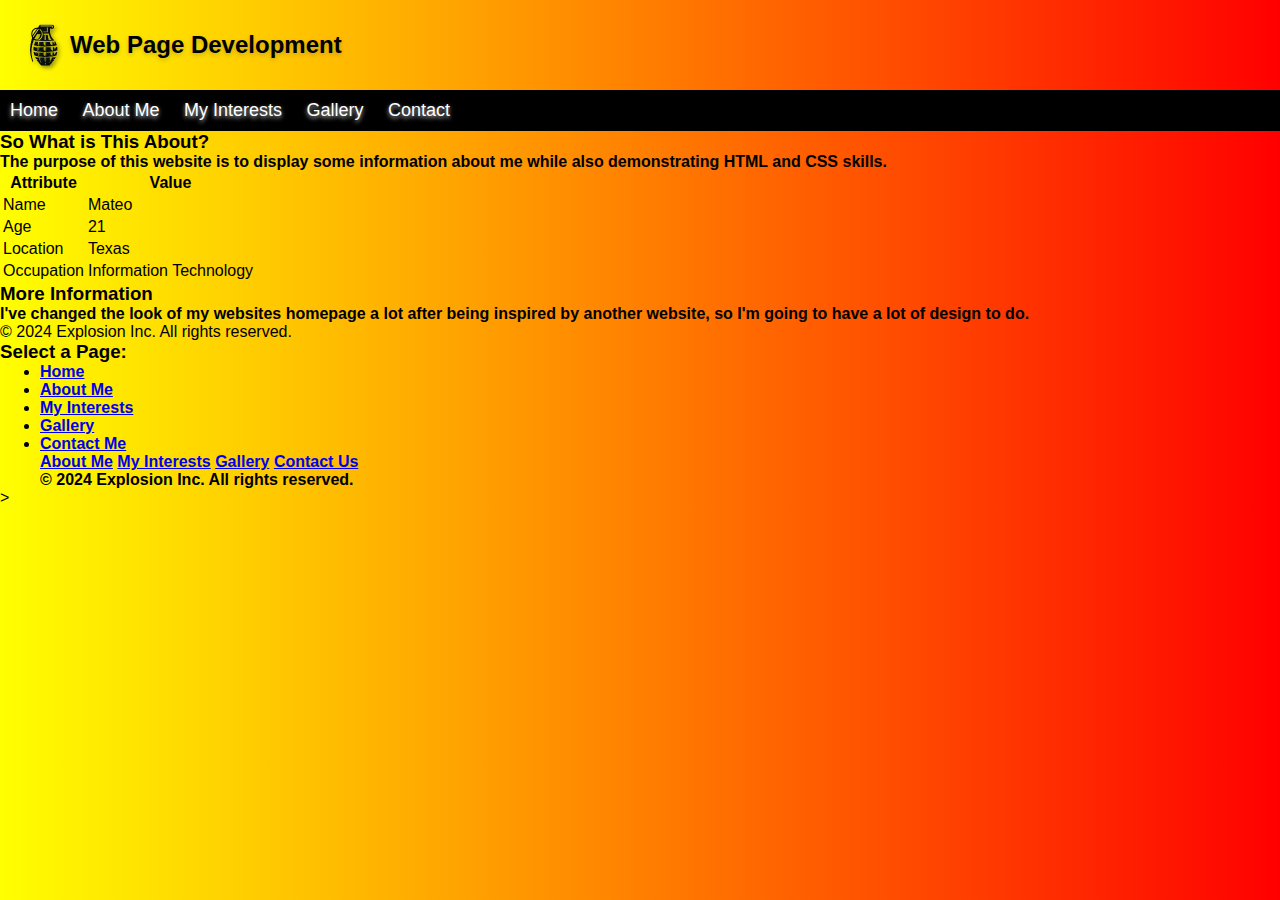
==== index.html @ 68c18f3c "Update index.html" ====
<!-- Mateo Noring
     4/12/2024
     index.html
     "This page will act as the homepage for my Online portfolio, 
     it will have infromation that is expected on a landing page and
     will have all the neccessary bells and whistles."-->
<!DOCTYPE html>
<html>
    <head>
        <meta charset="UTF-8">
        <meta name="viewport" content="width=device-width, initial-scale=1.0">
        <title>EXPLOSIVE NEWS</title>
        <link type="text/css" rel="stylesheet" href="styles.css"/> 
    </head>

    <body class="homeBody">
         <header class="header">
             <img class="logo" src="logo.png" alt="Logo">
             <img class="logoShadow" src="logo.png" alt="Logo">
             <h1 class="title">Web Page Development</h1>
         </header>
     
         <!-- Navigation Bar -->
         <nav class="nav">
             <a href="index.html">Home</a>
             <a href="aboutMe.html">About Me</a>
             <a href="myInterests.html">My Interests</a>
             <a href="Gallery.html">Gallery</a>
             <a href="contactMe.html">Contact</a>
         </nav>
     
         <!-- Information -->
         <div class="page-size">
            <div class="main supporting">
                <div class="explanation">
                    <h3>So What is This About?</h3>
                    <p>The purpose of this website is to display some information about me while also demonstrating HTML and CSS skills.</p>
                </div>

            <div class="aboutMeTable">
                <table>
                    <tr>
                        <th>Attribute</th>
                        <th>Value</th>
                    </tr>
                    <tr>
                        <td>Name</td>
                        <td>Mateo</td>
                    </tr>
                    <tr>
                        <td>Age</td>
                        <td>21</td>
                    </tr>
                    <tr>
                        <td>Location</td>
                        <td>Texas</td>
                    </tr>
                    <tr>
                        <td>Occupation</td>
                        <td>Information Technology</td>
                    </tr>
                </table>
            </div><!--End of table--> 
            
            <div class="explanationTwo">
                <h3>More Information</h3>
                <p>I've changed the look of my websites homepage a lot after being inspired by another website, so I'm going to have a lot of design to do.</p>
            </div>

            <footer>
                <div>&copy; 2024 Explosion Inc. All rights reserved.</div>
            </footer> 
        </div>

        <aside class="sidebar" role="complementary">
            <div class="wrapper">
                <div class="pageSelection">
                    <h3 class="pageSelect">Select a Page:</h3>
                    <nav role="navigation">
                        <ul>
                            <li>
                                <a href="index.html" class="navigation">Home</a>
                            </li>					
                        </ul>

                        <ul>
                            <li>
                                <a href="aboutMe.html" class="navigation">About Me</a>
                            </li>					
                        </ul>

                        <ul>
                            <li>
                                <a href="myInterests.html" class="navigation">My Interests</a>
                            </li>					
                        </ul>

                        <ul>
                            <li>
                                <a href="Gallery.html" class="navigation">Gallery</a>
                            </li>					
                        </ul>

                        <ul>
                            <li>
                                <a href="contactMe.html" class="navigation">Contact Me</a>
                            </li>					
                        </ul>
                    </nav>
                </div> <!--End of selection-->

                <div class="homeFooter">
                    <ul>
                        <a href="about.html">About Me</a>
                        <a href="myInterests.html">My Interests</a>
                        <a href="Gallery.html">Gallery</a>
                        <a href="contactMe.html">Contact Us</a>
                <div>&copy; 2024 Explosion Inc. All rights reserved.</div>
                    </ul>
                </div>
        
            </div> <!--End of Wrapper-->>
        </aside> <!--End of aside-->
    
            
    
        </div>
    </div>

    <div class="Zoot" role="presentation"></div>
    <div class="smallerZoot" role="presentation"></div>
    <div class="paperBackground" role="presentation"></div>
     
        
     
     </body>
</html>
---- styles.css ----
@charset "utf-8";

/* This is the CSS for my page. I know you can have this information 
directly in the html using <styles> but I think that clutters stuff up
too much, so I made a CSS file.*/

* {
  margin: 0;
  padding: 20;
}

html, body {
  height: 100%;
  width: 100%
}

body {
  font-family: Arial, sans-serif;
  margin:0;
  padding:0; 
  background: linear-gradient(to right, yellow, red);
  display: flex;
  flex-direction: column;
  min-height: 100vh;
}

/* Style for the header */
.header {
    text-shadow: 0px 2px 4px rgba(34,62,66,.25);
    background: linear-gradient(to right, yellow, red); 
            color: #000000;
            padding: 20px;
            display: flex;
            align-items: center;
}
/*###############################################*/

.logo {
    width: 50px; /* Adjust the width as needed */
    height: auto; /* To maintain aspect ratio */
}

.logoShadow {
    width: 50px; /* Adjust the width as needed */
    height: auto;
    opacity: 0.5;
    filter: blur(2px);
    position: absolute;
    top: 22px; /* Adjust the distance of the shadow from the main image */
    left: 22px; /* Adjust the distance of the shadow from the main image */
    margin-right: 20px; /* Adjust the distance of the title */
}

.title {
    font-size: 24px;
    margin: 0;
}

.nav {
    text-shadow: 0px 2px 4px rgba(255, 255, 255, 0.786); /* Adds a glow to the text */
    transition: transform 0.5s ease; /* Adjust how long the glow dissappears */
    background-color: #000000;
    padding: 10px 0;
    text-align: left;
}
.nav a {
    color: #ffffff;
    text-decoration: none;
    margin: 0 10px;
    font-size: 18px;
}
.nav a:hover {
    text-decoration: none;
    text-shadow: 0px 4px 4px black; /* Eases out the glow */
    transition: text-shadow 1s ease;
}

/* Style for the footer */
.footer {
    text-shadow: 0px 2px 4px rgba(34,62,66,.25);
    background: linear-gradient(to right, yellow, red); /* Background color */
    font-family: Arial, sans-serif;
    font-weight: bold;
    color: #0e0d0d;
    padding: 20px;
    text-align: center;
    margin-top: auto; /* Autos the footer to the bottom */
}
.footer a {
    color: #0c0c0c;
    font-family: Arial, sans-serif;
    text-decoration: none;
    margin: 0 10px;
}
.footer a:hover {
    text-decoration: none;
    text-shadow: 0px 4px 4px rgba(35,63,67,.6);
    transition: text-shadow 1s ease;
}
/*###############################################*/

/* Buttons */
.button-container {
    text-align: center;
    margin-top: auto;
}
.button {
    padding: 10px 20px;
    background: linear-gradient(to bottom, red, yellow); /* Change button color */
    border-radius: 2px;
    box-shadow: 0px 2px 4px rgba(34,62,66,.25);
    color: #000;
    border: none;
    border-radius: 5px;
    cursor: pointer;
    font-family: Arial, sans-serif;
    font-weight: bold;
    font-size: 16px;
    letter-spacing: 1px;
    text-decoration: none;
    text-shadow: 0px 2px 4px rgba(34,62,66,.25);
    transition: box-shadow 1s ease;
    margin: 0 10px;
}
.button:hover {
    box-shadow: 0px 4px 4px rgba(35,63,67,.6);
    transition: box-shadow 1s ease;
}
/*###############################################*/

/* Styles for the any articles will go here*/
.article {
    padding: 20px;
    max-width: 800px;
    margin: auto;
    line-height: 1.6;
}
.article h2 {
    margin-top: 0;
}

/*#######################################################*/
/*##################### About Me Page ###################*/
/*#######################################################*/
.containerAboutMe {
    max-width: 800px;
    margin: 50px auto;
    padding: 20px;
    background-color: rgba(0, 0, 0, 0.5); /* Semi-transparent black background */
    border-radius: 10px;
    box-shadow: 0 0 20px rgba(255, 255, 255, 0.2); /* White shadow for fiery effect */
    color: #fff;
}

p {
    text-align: justify;
    font-weight: bold;
}

/*#######################################################*/
/*################## My Interests Page ##################*/
/*#######################################################*/
ul {
    font-weight: bold;
}

/*#######################################################*/
/*################ Gallery Images Format ################*/
/*#######################################################*/
.galleryGrid {
    max-width: 1200px;
    margin: 20px auto;
    padding: 20px;
    text-align: center;
}
.gallery {
    margin-top: 10px;
    display: grid;
    grid-template-columns: repeat(auto-fit, minmax(200px, 1fr));
    grid-gap: 20px;
}
.gallery img {
    width: 100%;
    border-radius: 5px; /* Rounded border */
}
.caption {
    font-weight: bold;
    margin-top: 10px; /* Distance from image and caption */
}

/*#######################################################*/
/*################### Contact Form Page #################*/
/*#######################################################*/
body.contactMePage { /* specific body for this page */
    font-family: Arial, sans-serif;
    background: #000;
    font-weight: bold;
            margin: 0;
            padding: 0;
            background-color: #000;
            color: #fff;
}

.contactMessageBox {
    max-width: 600px; /* Max width of the box */
    width: 600px;
    margin: 10px auto; 
    padding: 30px; /* Change this value to add more border around the text inputs */
    background: linear-gradient(to bottom, red, yellow);
    border-radius: 10px; /* Change this value to make the box more rounded */
    box-shadow: 0 0 20px rgba(255, 255, 255, 0.2); /* White shadow */
}

h1 {
    text-align: center;
}

label {
    display: block; 
    margin-bottom: 10px; /* Change this value to make the labels above the input boxes larger */
}

form label {
    color: #000; /* Set the color of input labels to black */
}

input[type="text"],
textarea {
    width: 100%;
    padding: 10px; /* Sets the length of the text box */
    margin-bottom: 20px; /* sets the distance between each box */
    border: none;
    border-radius: 5px;
    background-color: rgba(255, 255, 255, 0.1); /* White with transparency */
    color: #000;
}

input[type="submit"] {
    padding: 10px 20px; /* Sets the size of the box */
    border: none;
    border-radius: 5px;
    background-color: #ff3c00;
    color: #000; /* Color of the text */
    font-weight: bold;
    cursor: pointer;
    transition: background-color 0.3s;
}

input[type="submit"]:hover {
    background-color: #ffa527; /* Lighter shade of orange on hover */
}
/*###############################################*/
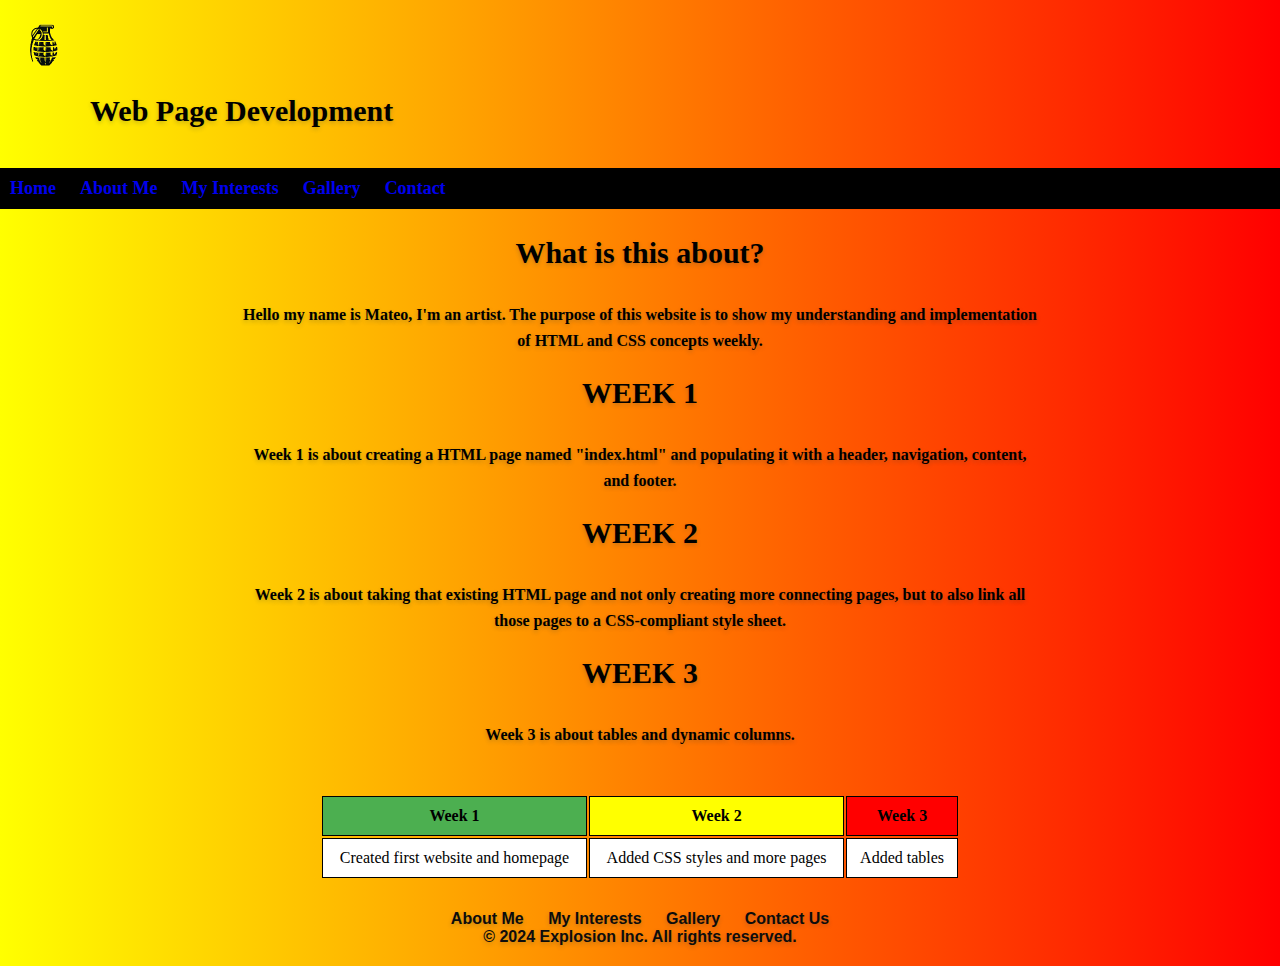
==== commit a2c24ee9: "Add files via upload" ====
--- a/index.html
+++ b/index.html
@@ -1,137 +1,69 @@
-<!-- Mateo Noring
-     4/12/2024
-     index.html
-     "This page will act as the homepage for my Online portfolio, 
-     it will have infromation that is expected on a landing page and
-     will have all the neccessary bells and whistles."-->
 <!DOCTYPE html>
 <html>
-    <head>
+  <head>
         <meta charset="UTF-8">
         <meta name="viewport" content="width=device-width, initial-scale=1.0">
         <title>EXPLOSIVE NEWS</title>
         <link type="text/css" rel="stylesheet" href="styles.css"/> 
-    </head>
+  </head>
 
-    <body class="homeBody">
-         <header class="header">
-             <img class="logo" src="logo.png" alt="Logo">
-             <img class="logoShadow" src="logo.png" alt="Logo">
-             <h1 class="title">Web Page Development</h1>
-         </header>
-     
-         <!-- Navigation Bar -->
-         <nav class="nav">
-             <a href="index.html">Home</a>
-             <a href="aboutMe.html">About Me</a>
-             <a href="myInterests.html">My Interests</a>
-             <a href="Gallery.html">Gallery</a>
-             <a href="contactMe.html">Contact</a>
-         </nav>
-     
-         <!-- Information -->
-         <div class="page-size">
-            <div class="main supporting">
-                <div class="explanation">
-                    <h3>So What is This About?</h3>
-                    <p>The purpose of this website is to display some information about me while also demonstrating HTML and CSS skills.</p>
-                </div>
+  <body>
+    <!-- Header Section -->
+    <header>
+        <img class="logo" src="logo.png" alt="Logo">
+        <h1>Web Page Development</h1>
+    </header>
 
-            <div class="aboutMeTable">
-                <table>
-                    <tr>
-                        <th>Attribute</th>
-                        <th>Value</th>
-                    </tr>
-                    <tr>
-                        <td>Name</td>
-                        <td>Mateo</td>
-                    </tr>
-                    <tr>
-                        <td>Age</td>
-                        <td>21</td>
-                    </tr>
-                    <tr>
-                        <td>Location</td>
-                        <td>Texas</td>
-                    </tr>
-                    <tr>
-                        <td>Occupation</td>
-                        <td>Information Technology</td>
-                    </tr>
-                </table>
-            </div><!--End of table--> 
-            
-            <div class="explanationTwo">
-                <h3>More Information</h3>
-                <p>I've changed the look of my websites homepage a lot after being inspired by another website, so I'm going to have a lot of design to do.</p>
-            </div>
+    <!-- Navigation Bar -->
+    <nav>
+        <ul>
+            <li><a href="index.html">Home</a></li>
+            <li><a href="aboutMe.html">About Me</a></li>
+            <li><a href="myInterests.html">My Interests</a></li>
+            <li><a href="Gallery.html">Gallery</a></li>
+            <li><a href="contactMe.html">Contact</a></li>
+        </ul>
+    </nav>
 
-            <footer>
-                <div>&copy; 2024 Explosion Inc. All rights reserved.</div>
-            </footer> 
-        </div>
+    <!-- Information -->
+    <article class="article">
+        <h2>What is this about?</h2>
+        <p>Hello my name is Mateo, I'm an artist. The purpose of this website is to show my understanding and implementation of HTML and CSS concepts weekly.</p>
+        <h2>WEEK 1</h2>
+        <p>Week 1 is about creating a HTML page named "index.html" and populating it with a header, navigation, content, and footer.</p>
+        <h2>WEEK 2</h2>
+        <p>Week 2 is about taking that existing HTML page and not only creating more connecting pages, but to also link all those pages to a CSS-compliant style sheet.</p>
+        <h2>WEEK 3</h2>
+        <p>Week 3 is about tables and dynamic columns.</p>
+    </article>
 
-        <aside class="sidebar" role="complementary">
-            <div class="wrapper">
-                <div class="pageSelection">
-                    <h3 class="pageSelect">Select a Page:</h3>
-                    <nav role="navigation">
-                        <ul>
-                            <li>
-                                <a href="index.html" class="navigation">Home</a>
-                            </li>					
-                        </ul>
+    <table>
+        <thead>
+          <tr>
+            <th>Week 1</th>
+            <th>Week 2</th>
+            <th>Week 3</th>
+          </tr>
+        </thead>
+        <tbody>
+          <tr>
+            <td>Created first website and homepage</td>
+            <td>Added CSS styles and more pages</td>
+            <td>Added tables</td>
+          </tr>
+        </tbody>
+      </table>
 
-                        <ul>
-                            <li>
-                                <a href="aboutMe.html" class="navigation">About Me</a>
-                            </li>					
-                        </ul>
+    <!-- Footer Seciton -->
+    <footer class="footer">
+    <div>
+        <a href="about.html">About Me</a>
+        <a href="myInterests.html">My Interests</a>
+        <a href="Gallery.html">Gallery</a>
+        <a href="contactMe.html">Contact Us</a>
+    </div>  
+    <div>&copy; 2024 Explosion Inc. All rights reserved.</div>
+    </footer>
 
-                        <ul>
-                            <li>
-                                <a href="myInterests.html" class="navigation">My Interests</a>
-                            </li>					
-                        </ul>
-
-                        <ul>
-                            <li>
-                                <a href="Gallery.html" class="navigation">Gallery</a>
-                            </li>					
-                        </ul>
-
-                        <ul>
-                            <li>
-                                <a href="contactMe.html" class="navigation">Contact Me</a>
-                            </li>					
-                        </ul>
-                    </nav>
-                </div> <!--End of selection-->
-
-                <div class="homeFooter">
-                    <ul>
-                        <a href="about.html">About Me</a>
-                        <a href="myInterests.html">My Interests</a>
-                        <a href="Gallery.html">Gallery</a>
-                        <a href="contactMe.html">Contact Us</a>
-                <div>&copy; 2024 Explosion Inc. All rights reserved.</div>
-                    </ul>
-                </div>
-        
-            </div> <!--End of Wrapper-->>
-        </aside> <!--End of aside-->
-    
-            
-    
-        </div>
-    </div>
-
-    <div class="Zoot" role="presentation"></div>
-    <div class="smallerZoot" role="presentation"></div>
-    <div class="paperBackground" role="presentation"></div>
-     
-        
-     
-     </body>
-</html>
+</body>
+</html>--- a/styles.css
+++ b/styles.css
@@ -4,75 +4,102 @@
 directly in the html using <styles> but I think that clutters stuff up
 too much, so I made a CSS file.*/
 
-* {
-  margin: 0;
-  padding: 20;
-}
-
-html, body {
-  height: 100%;
-  width: 100%
-}
-
 body {
-  font-family: Arial, sans-serif;
-  margin:0;
-  padding:0; 
-  background: linear-gradient(to right, yellow, red);
-  display: flex;
-  flex-direction: column;
-  min-height: 100vh;
-}
-
-/* Style for the header */
-.header {
+    font-family: Georgia, 'Times New Roman', Times, serif;
+    margin:0;
+    padding:0;
+    background: linear-gradient(to right, yellow, red);   
+  }
+
+h1 {
+    color:#000;
+    font-family: Georgia, 'Times New Roman', Times, serif;
+    text-align: center;
+    font-size: 30px;
+    }
+
+header {
+    color: #000;
     text-shadow: 0px 2px 4px rgba(34,62,66,.25);
     background: linear-gradient(to right, yellow, red); 
-            color: #000000;
-            padding: 20px;
-            display: flex;
-            align-items: center;
-}
-/*###############################################*/
+    padding: 20px;
+    align-items: center;
+  }
+
+header h1{
+    font-size: 30px;
+    text-align: justify;
+    margin-left: 70px;
+}
 
 .logo {
     width: 50px; /* Adjust the width as needed */
-    height: auto; /* To maintain aspect ratio */
-}
-
-.logoShadow {
-    width: 50px; /* Adjust the width as needed */
-    height: auto;
-    opacity: 0.5;
-    filter: blur(2px);
-    position: absolute;
-    top: 22px; /* Adjust the distance of the shadow from the main image */
-    left: 22px; /* Adjust the distance of the shadow from the main image */
-    margin-right: 20px; /* Adjust the distance of the title */
-}
-
-.title {
-    font-size: 24px;
-    margin: 0;
-}
-
-.nav {
-    text-shadow: 0px 2px 4px rgba(255, 255, 255, 0.786); /* Adds a glow to the text */
-    transition: transform 0.5s ease; /* Adjust how long the glow dissappears */
+    height: 50px; /* To maintain aspect ratio */
+    padding: 0px;
+}
+
+.article {
+    padding: 20px;
+    max-width: 800px;
+    margin: auto;
+    line-height: 1.6;
+    text-shadow: 0px 2px 4px rgba(34,62,66,.25);
+    }
+
+.article h2 {
+    font-size: 30px;
+    font-family: Georgia, 'Times New Roman', Times, serif;
+    margin-top: 0;
+    color: #000;
+    text-align: center;
+    text-shadow: 0px 2px 4px rgba(34,62,66,.25);
+}
+
+.article p {
+    text-align: center;
+    text-shadow: 0px 2px 4px rgba(34,62,66,.25);
+    color: #000;
+}
+
+nav {
     background-color: #000000;
     padding: 10px 0;
+    width:100%;
     text-align: left;
 }
-.nav a {
-    color: #ffffff;
-    text-decoration: none;
-    margin: 0 10px;
+
+nav a {
     font-size: 18px;
-}
-.nav a:hover {
+    font-family: Georgia, 'Times New Roman', Times, serif;
+    
+    text-decoration: none; /*Gets rid of the underline*/
+    margin: 0 10px;  
+}
+
+nav a.current {
+    color: red;
+}
+
+nav ul {
+    padding: 0;
+    margin: 0;
+}
+
+nav ul li {
+    display: inline;
+}
+
+nav a:hover {
     text-decoration: none;
     text-shadow: 0px 4px 4px black; /* Eases out the glow */
     transition: text-shadow 1s ease;
+}
+
+.webpageTitle{
+    color:#000;
+    font-family: Georgia, 'Times New Roman', Times, serif;
+    text-align: left;
+    font-size: 300px;
 }
 
 /* Style for the footer */
@@ -97,65 +124,47 @@
     text-shadow: 0px 4px 4px rgba(35,63,67,.6);
     transition: text-shadow 1s ease;
 }
-/*###############################################*/
-
-/* Buttons */
-.button-container {
-    text-align: center;
-    margin-top: auto;
-}
-.button {
-    padding: 10px 20px;
-    background: linear-gradient(to bottom, red, yellow); /* Change button color */
-    border-radius: 2px;
-    box-shadow: 0px 2px 4px rgba(34,62,66,.25);
-    color: #000;
-    border: none;
-    border-radius: 5px;
-    cursor: pointer;
-    font-family: Arial, sans-serif;
-    font-weight: bold;
-    font-size: 16px;
-    letter-spacing: 1px;
-    text-decoration: none;
-    text-shadow: 0px 2px 4px rgba(34,62,66,.25);
-    transition: box-shadow 1s ease;
-    margin: 0 10px;
-}
-.button:hover {
-    box-shadow: 0px 4px 4px rgba(35,63,67,.6);
-    transition: box-shadow 1s ease;
-}
-/*###############################################*/
-
-/* Styles for the any articles will go here*/
-.article {
-    padding: 20px;
-    max-width: 800px;
-    margin: auto;
-    line-height: 1.6;
-}
-.article h2 {
-    margin-top: 0;
-}
 
 /*#######################################################*/
 /*##################### About Me Page ###################*/
 /*#######################################################*/
-.containerAboutMe {
-    max-width: 800px;
-    margin: 50px auto;
-    padding: 20px;
-    background-color: rgba(0, 0, 0, 0.5); /* Semi-transparent black background */
-    border-radius: 10px;
-    box-shadow: 0 0 20px rgba(255, 255, 255, 0.2); /* White shadow for fiery effect */
-    color: #fff;
-}
 
 p {
-    text-align: justify;
-    font-weight: bold;
-}
+    text-align: center;
+    font-weight: bold;
+}
+
+table {
+    width: 50%;
+    margin: 10px auto;
+    margin-bottom: 10px;
+}
+
+
+th, td {
+    border: 1px solid #000;
+    text-align: center;
+    padding: 10px;
+    background-color: #fff;
+    color: #000;
+}
+
+th:first-child {
+    background-color: #4CAF50;
+    color: #000;
+  }
+
+  th:nth-child(2) {
+    background-color: yellow;
+    color: #000;
+  }
+
+  th:nth-child(3) {
+    background-color: red;
+    color: #000;
+  }
+
+
 
 /*#######################################################*/
 /*################## My Interests Page ##################*/
@@ -186,14 +195,14 @@
 .caption {
     font-weight: bold;
     margin-top: 10px; /* Distance from image and caption */
-}
+} 
 
 /*#######################################################*/
 /*################### Contact Form Page #################*/
 /*#######################################################*/
 body.contactMePage { /* specific body for this page */
-    font-family: Arial, sans-serif;
-    background: #000;
+    font-family:  Georgia, 'Times New Roman', Times, serif;
+    background: linear-gradient(to right red, yellow);
     font-weight: bold;
             margin: 0;
             padding: 0;
@@ -201,55 +210,10 @@
             color: #fff;
 }
 
-.contactMessageBox {
-    max-width: 600px; /* Max width of the box */
-    width: 600px;
-    margin: 10px auto; 
-    padding: 30px; /* Change this value to add more border around the text inputs */
-    background: linear-gradient(to bottom, red, yellow);
-    border-radius: 10px; /* Change this value to make the box more rounded */
-    box-shadow: 0 0 20px rgba(255, 255, 255, 0.2); /* White shadow */
-}
-
-h1 {
-    text-align: center;
-}
-
-label {
-    display: block; 
-    margin-bottom: 10px; /* Change this value to make the labels above the input boxes larger */
-}
-
-form label {
-    color: #000; /* Set the color of input labels to black */
-}
-
-input[type="text"],
-textarea {
-    width: 100%;
-    padding: 10px; /* Sets the length of the text box */
-    margin-bottom: 20px; /* sets the distance between each box */
-    border: none;
-    border-radius: 5px;
-    background-color: rgba(255, 255, 255, 0.1); /* White with transparency */
-    color: #000;
-}
-
-input[type="submit"] {
-    padding: 10px 20px; /* Sets the size of the box */
-    border: none;
-    border-radius: 5px;
-    background-color: #ff3c00;
-    color: #000; /* Color of the text */
-    font-weight: bold;
-    cursor: pointer;
-    transition: background-color 0.3s;
-}
-
-input[type="submit"]:hover {
-    background-color: #ffa527; /* Lighter shade of orange on hover */
-}
-/*###############################################*/
-
-
-
+/*###############################################*/    
+
+                
+
+
+
+
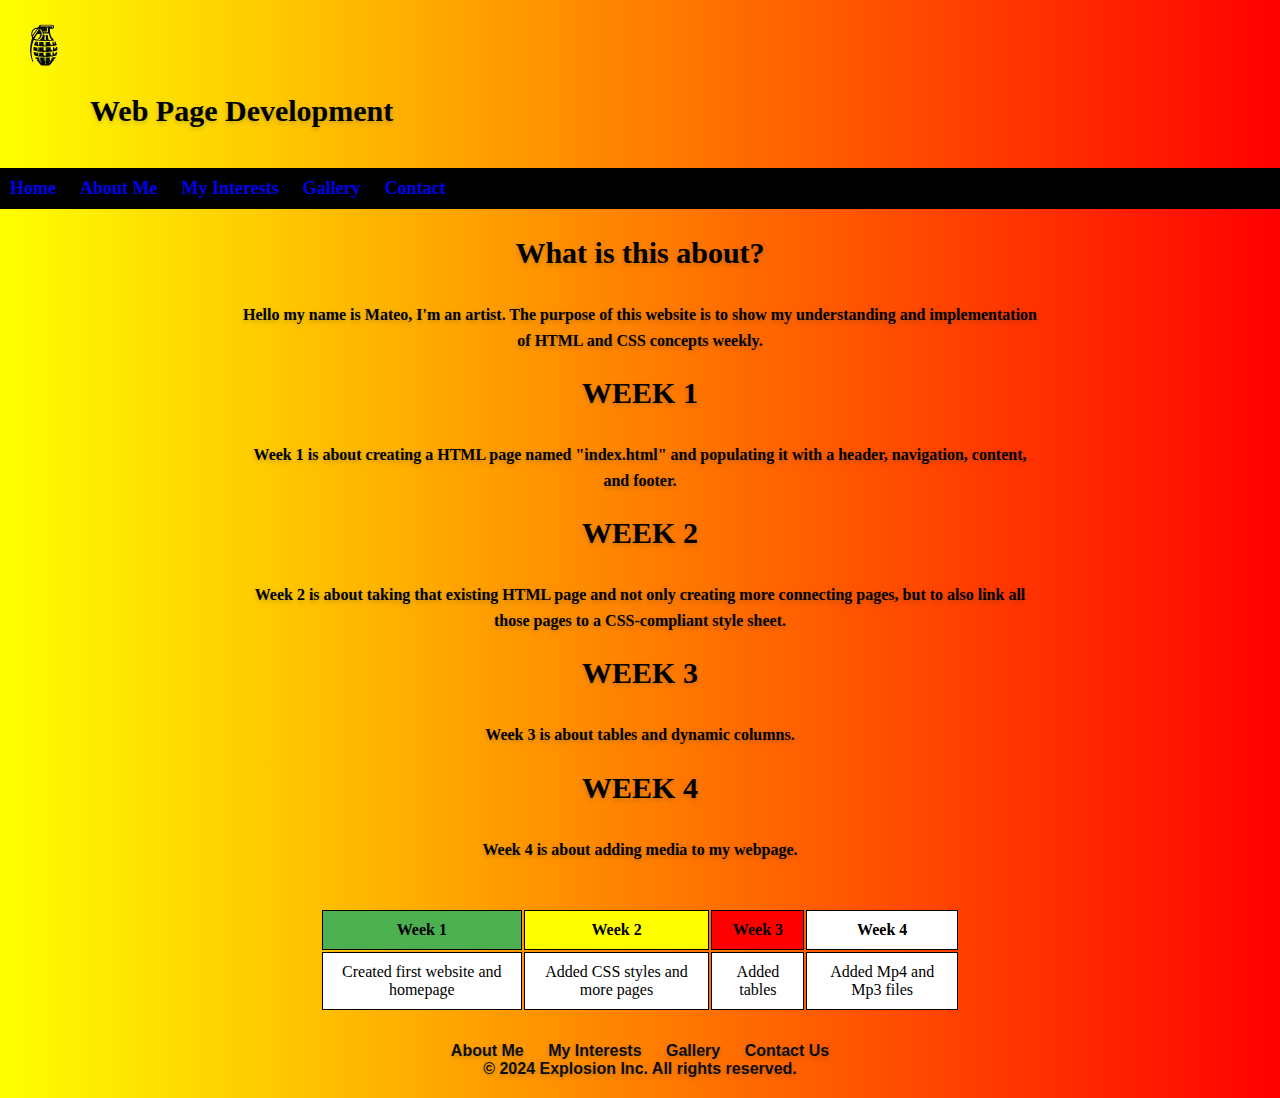
==== commit 49e776a5: "Update index.html" ====
--- a/index.html
+++ b/index.html
@@ -35,24 +35,28 @@
         <p>Week 2 is about taking that existing HTML page and not only creating more connecting pages, but to also link all those pages to a CSS-compliant style sheet.</p>
         <h2>WEEK 3</h2>
         <p>Week 3 is about tables and dynamic columns.</p>
+        <h2>WEEK 4</h2>
+        <p>Week 4 is about adding media to my webpage.</p>
     </article>
 
     <table>
-        <thead>
-          <tr>
-            <th>Week 1</th>
-            <th>Week 2</th>
-            <th>Week 3</th>
-          </tr>
-        </thead>
-        <tbody>
-          <tr>
-            <td>Created first website and homepage</td>
-            <td>Added CSS styles and more pages</td>
-            <td>Added tables</td>
-          </tr>
-        </tbody>
-      </table>
+      <thead>
+        <tr>
+          <th>Week 1</th>
+          <th>Week 2</th>
+          <th>Week 3</th>
+          <th>Week 4</th>
+        </tr>
+      </thead>
+      <tbody>
+        <tr>
+          <td>Created first website and homepage</td>
+          <td>Added CSS styles and more pages</td>
+          <td>Added tables</td>
+          <td>Added Mp4 and Mp3 files</td>
+        </tr>
+      </tbody>
+    </table>
 
     <!-- Footer Seciton -->
     <footer class="footer">
@@ -66,4 +70,4 @@
     </footer>
 
 </body>
-</html>+</html>
--- a/styles.css
+++ b/styles.css
@@ -121,7 +121,7 @@
 }
 .footer a:hover {
     text-decoration: none;
-    text-shadow: 0px 4px 4px rgba(35,63,67,.6);
+    text-shadow: 0px 4px 4px rgba(35,63,67,.6); /* Adds a shadow that eases away */
     transition: text-shadow 1s ease;
 }
 
@@ -141,7 +141,7 @@
 }
 
 
-th, td {
+th, td { /* table border and other data designs */
     border: 1px solid #000;
     text-align: center;
     padding: 10px;
@@ -150,16 +150,16 @@
 }
 
 th:first-child {
-    background-color: #4CAF50;
-    color: #000;
-  }
-
-  th:nth-child(2) {
+    background-color: #4CAF50; /* Chnages the first th */
+    color: #000;
+  }
+
+  th:nth-child(2) { /* Changes the second th */
     background-color: yellow;
     color: #000;
   }
 
-  th:nth-child(3) {
+  th:nth-child(3) { /* Changes the third th */
     background-color: red;
     color: #000;
   }
@@ -177,16 +177,16 @@
 /*################ Gallery Images Format ################*/
 /*#######################################################*/
 .galleryGrid {
-    max-width: 1200px;
+    max-width: 1200px; /* Sets the width */
     margin: 20px auto;
-    padding: 20px;
+    padding: 20px; /* Adds a roundness around the images */
     text-align: center;
 }
 .gallery {
-    margin-top: 10px;
-    display: grid;
-    grid-template-columns: repeat(auto-fit, minmax(200px, 1fr));
-    grid-gap: 20px;
+    margin-top: 10px; 
+    display: grid; 
+    grid-template-columns: repeat(auto-fit, minmax(200px, 1fr)); /* makes it so the images are formatted properly when the page shrinks */
+    grid-gap: 20px; 
 }
 .gallery img {
     width: 100%;
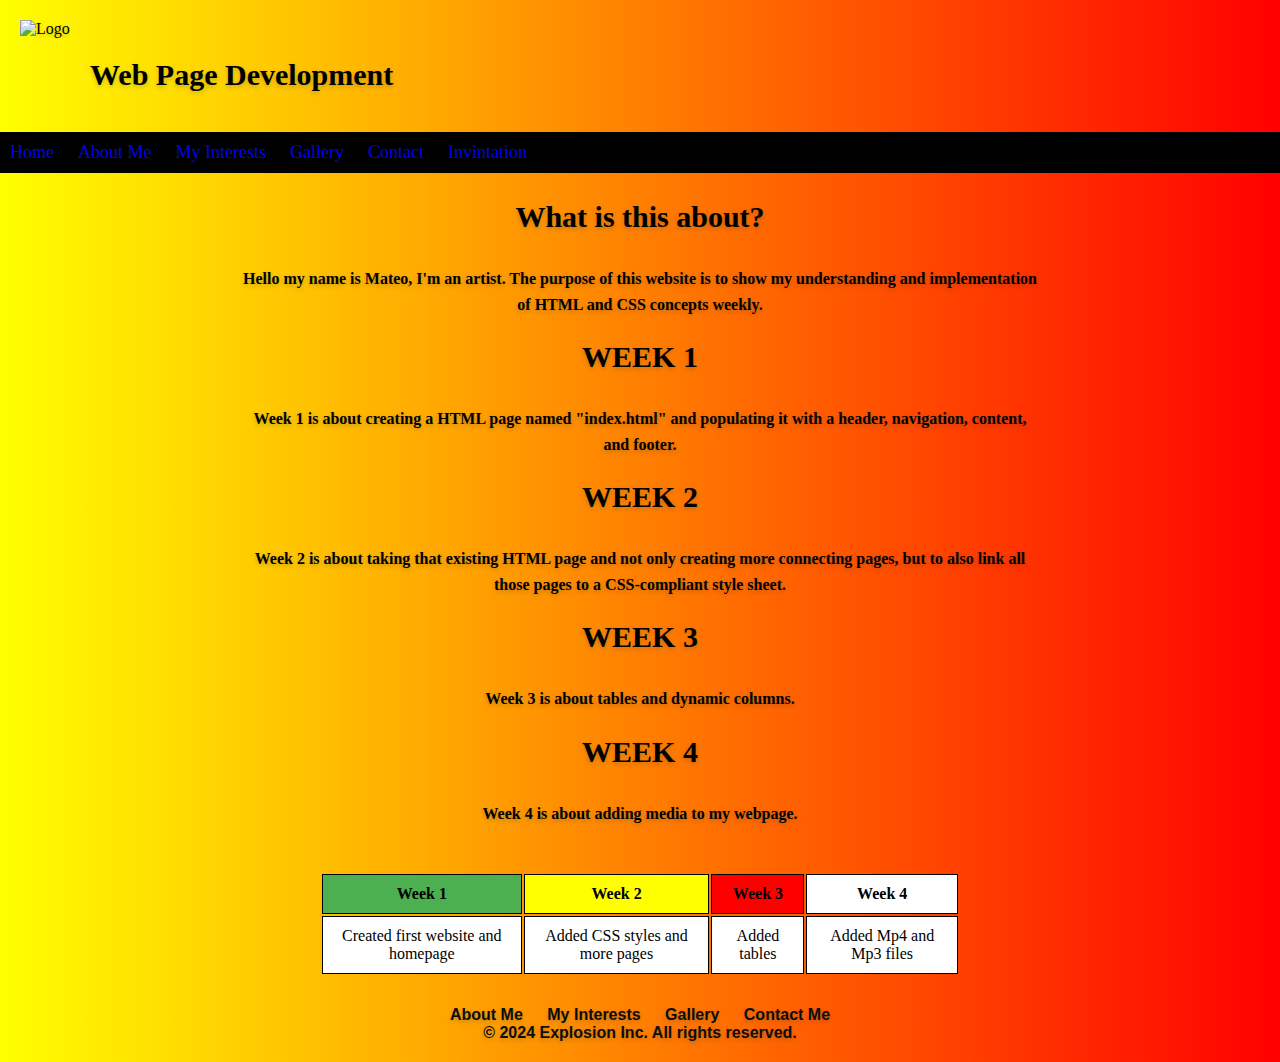
==== commit c95f6039: "Update index.html" ====
--- a/index.html
+++ b/index.html
@@ -10,7 +10,7 @@
   <body>
     <!-- Header Section -->
     <header>
-        <img class="logo" src="logo.png" alt="Logo">
+        <img class="logo" src="media/logo.png" alt="Logo">
         <h1>Web Page Development</h1>
     </header>
 
@@ -22,6 +22,7 @@
             <li><a href="myInterests.html">My Interests</a></li>
             <li><a href="Gallery.html">Gallery</a></li>
             <li><a href="contactMe.html">Contact</a></li>
+            <li><a href="invitation.html">Invintation</a></li>
         </ul>
     </nav>
 
@@ -64,7 +65,7 @@
         <a href="about.html">About Me</a>
         <a href="myInterests.html">My Interests</a>
         <a href="Gallery.html">Gallery</a>
-        <a href="contactMe.html">Contact Us</a>
+        <a href="contactMe.html">Contact Me</a>
     </div>  
     <div>&copy; 2024 Explosion Inc. All rights reserved.</div>
     </footer>
--- a/styles.css
+++ b/styles.css
@@ -169,33 +169,142 @@
 /*#######################################################*/
 /*################## My Interests Page ##################*/
 /*#######################################################*/
-ul {
-    font-weight: bold;
-}
+.interestList {
+    list-style: none;
+    padding: 0;
+    margin: 20px;
+  }
+  
+  .interestList li {
+    font-family:Georgia, 'Times New Roman', Times, serif;
+    font-weight: bold;
+    padding: 10px;
+    margin: 5px 0;
+    border-radius: 5px;
+    border: 2px solid #000;
+    background: linear-gradient(to right, #ffd633, #ff0000);
+    box-shadow: 0 0 10px rgba(0, 0, 0, 0.5); /* Adds a nice shadow*/
+    transition: background 0.3s ease;
+  }
+  
+  .interestList li:hover {
+    background: linear-gradient(to right, #ff5733, #ff005d);
+    filter: hue-rotate(20deg);
+    box-shadow: 0 0 15px rgba(255, 0, 0, 0.8);
+  }
+
+
+/* Container for the mp4 and mp3 files*/
+.container {
+    max-width: 800px;
+    margin: 20px auto;
+    padding: 20px;
+    background-color: #fff;
+    border-radius: 10px;
+    box-shadow: 0 0 10px rgba(0, 0, 0, 0.1);
+  }
+
+/* Styles for the video */
+.interestVideo {
+    width: 100%;
+    border-radius: 10px;
+    box-shadow: 0 0 5px rgba(0, 0, 0, 0.3);
+  }
+
+  /* Styles for the audio player */
+  .audioPlayer {
+    display: flex;
+    flex-direction: column;
+    align-items: center;
+  }
+
 
 /*#######################################################*/
 /*################ Gallery Images Format ################*/
 /*#######################################################*/
-.galleryGrid {
-    max-width: 1200px; /* Sets the width */
+
+.gallery {
     margin: 20px auto;
-    padding: 20px; /* Adds a roundness around the images */
-    text-align: center;
-}
-.gallery {
-    margin-top: 10px; 
-    display: grid; 
-    grid-template-columns: repeat(auto-fit, minmax(200px, 1fr)); /* makes it so the images are formatted properly when the page shrinks */
-    grid-gap: 20px; 
-}
-.gallery img {
+    max-width: 768px; /* Sets the width */
+    margin-top: 10px; /* Gap between the header and images */
+    display: grid; /* diplays the images in a grid-like way */
+    grid-template-columns: repeat(auto-fit, minmax(250px, 1fr)); 
+    /* Each image is 250px, while fr is used so each image fits uniformly in the grid */
+    grid-gap: 0px; /* Gap between each image */
+}
+
+.image {
+    position: relative;
+    overflow: hidden;
+  }
+
+.image img {
+    margin: 0px;
+    border: 3px solid #000000;
+    object-fit: cover; /* Crops the images so they arent stretched */
+    width: 250px;
+    height: 250px;
+}
+.caption {
+    position: absolute;
+    bottom: 5px;
+    text-align: left;
+    font-weight: bold;
+    padding: 10px;
+    width: 252px;
+    background-color: rgba(0, 0, 0, 0.7);
+    color: #ffffff;
+    box-sizing: border-box;
+    transform: translateY(100%);
+    transition: transform 0.3s ease;
+} 
+
+.image:hover .caption {
+    transform: translateY(0px);
+  }
+
+.modal {
+    display: none;
+    position: fixed;
+    z-index: 1; /* Sit on top */
+    padding-top: 30px; /* Padding from the header */
+    left: 0; 
+    top: 0;
+    width: 100%; /* Full width */
+    height: 100%; /* Full height */
+    overflow: auto; 
+    background-color: rgba(0, 0, 0, 0.9); /* black with opacity */
+  }
+  
+.modal-content {
+    margin: auto;
+    display: block;
+    width: 45%; /* makes it so images dont have to be scrolled */
+    max-width: 800px;
+  }
+  
+.modal-content img {
     width: 100%;
-    border-radius: 5px; /* Rounded border */
-}
-.caption {
-    font-weight: bold;
-    margin-top: 10px; /* Distance from image and caption */
-} 
+    height: auto;
+  }
+  
+.close { /* Styles for the x button */
+    color: white;
+    position: absolute;
+    top: 15px;
+    right: 35px;
+    font-size: 40px;
+    font-weight: bold;
+    transition: 0.3s;
+    cursor: pointer;
+  }
+  
+.close:hover,
+.close:focus { /* Styles to grey-out the x button */
+    color: #bbb;
+    text-decoration: none;
+    cursor: pointer;
+  }
 
 /*#######################################################*/
 /*################### Contact Form Page #################*/
@@ -210,6 +319,71 @@
             color: #fff;
 }
 
+form {
+    background-color: rgba(255, 0, 0, 0.5);
+    border-radius: 10px;
+    box-shadow: 0 0 10px rgba(255, 0, 0, 0.5);
+    color: #000;
+    font-family:  Georgia, 'Times New Roman', Times, serif;
+    font-weight: bold;
+    max-width: 500px;
+    margin: 20px auto;
+    padding: 20px;
+}
+
+fieldset {
+    border: none;
+    font-family:  Georgia, 'Times New Roman', Times, serif;
+    font-weight: bold;
+    margin: 0 0 20px 0;
+    padding: 0;
+}
+legend {
+    color: #000;
+    font-family:  Georgia, 'Times New Roman', Times, serif;
+    font-size: 1.2em;
+    font-weight: bold;
+    margin-bottom: 5px;
+}
+label {
+    display: inline-block;
+    font-family:  Georgia, 'Times New Roman', Times, serif;
+    font-weight: bold;
+    margin-bottom: 5px;
+}
+
+input[type="text"], textarea, select {
+    background-color: rgba(255, 255, 255, 0.1);
+    border: 1px solid #fff;
+    border-radius: 5px;
+    box-sizing: border-box;
+    color: #000;
+    font-family:  Georgia, 'Times New Roman', Times, serif;
+    font-weight: bold;
+    margin-bottom: 10px;
+    padding: 8px;
+    width: 100%;
+    }
+
+input[type="submit"] {
+    background-color: #ff4500;
+    border: 1px solid #fff;
+    border-radius: 5px;
+    color: #000;
+    cursor: pointer;
+    font-family:  Georgia, 'Times New Roman', Times, serif;
+    font-weight: bold;
+    font-size: 1em;
+    padding: 10px 20px;
+    }
+
+#output{
+    text-align: center;
+    color: #000;
+}
+
+        
+
 /*###############################################*/    
 
                 
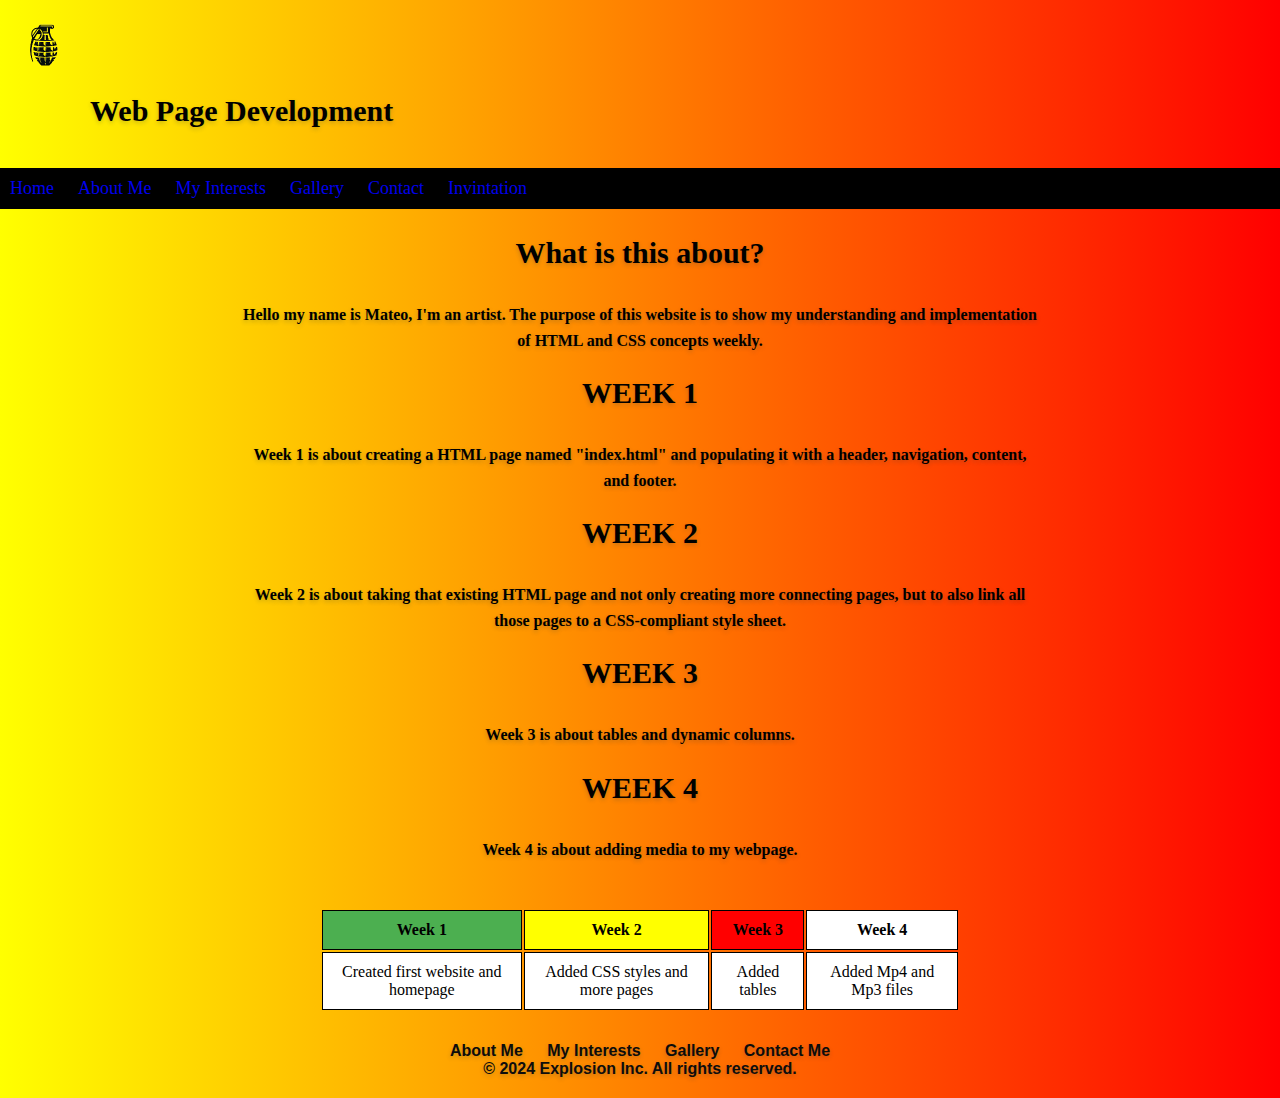
==== commit 55dc5ff0: "Update index.html" ====
--- a/index.html
+++ b/index.html
@@ -10,7 +10,7 @@
   <body>
     <!-- Header Section -->
     <header>
-        <img class="logo" src="media/logo.png" alt="Logo">
+        <img class="logo" src="logo.png" alt="Logo">
         <h1>Web Page Development</h1>
     </header>
 
--- a/styles.css
+++ b/styles.css
@@ -382,9 +382,22 @@
     color: #000;
 }
 
-        
-
-/*###############################################*/    
+/*#######################################################*/
+/*################### Invintation Page ##################*/
+/*#######################################################*/
+
+#placeholderContent {
+    background-color: rgba(255, 0, 0, 0.5);
+    border-radius: 10px;
+    box-shadow: 0 0 10px rgba(255, 0, 0, 0.5);
+    color: #000;
+    font-family:  Georgia, 'Times New Roman', Times, serif;
+    font-weight: bold;
+    max-width: 500px;
+    margin: 20px auto;
+    padding: 20px;
+}
+
 
                 
 
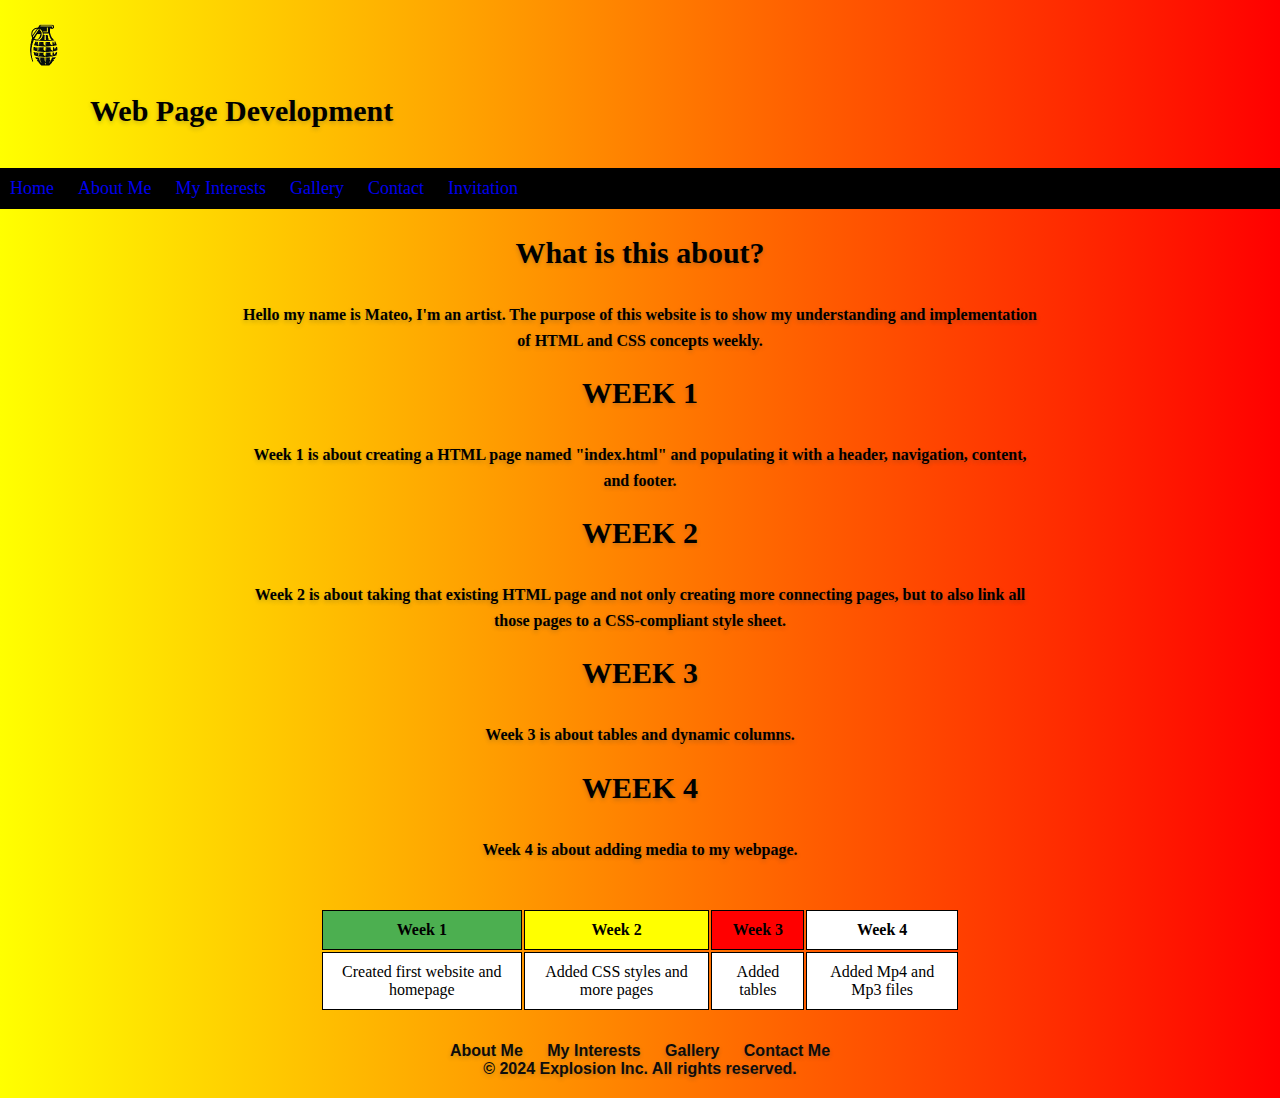
==== commit 6728230b: "Update index.html" ====
--- a/index.html
+++ b/index.html
@@ -22,7 +22,7 @@
             <li><a href="myInterests.html">My Interests</a></li>
             <li><a href="Gallery.html">Gallery</a></li>
             <li><a href="contactMe.html">Contact</a></li>
-            <li><a href="invitation.html">Invintation</a></li>
+            <li><a href="invitation.html">Invitation</a></li>
         </ul>
     </nav>
 
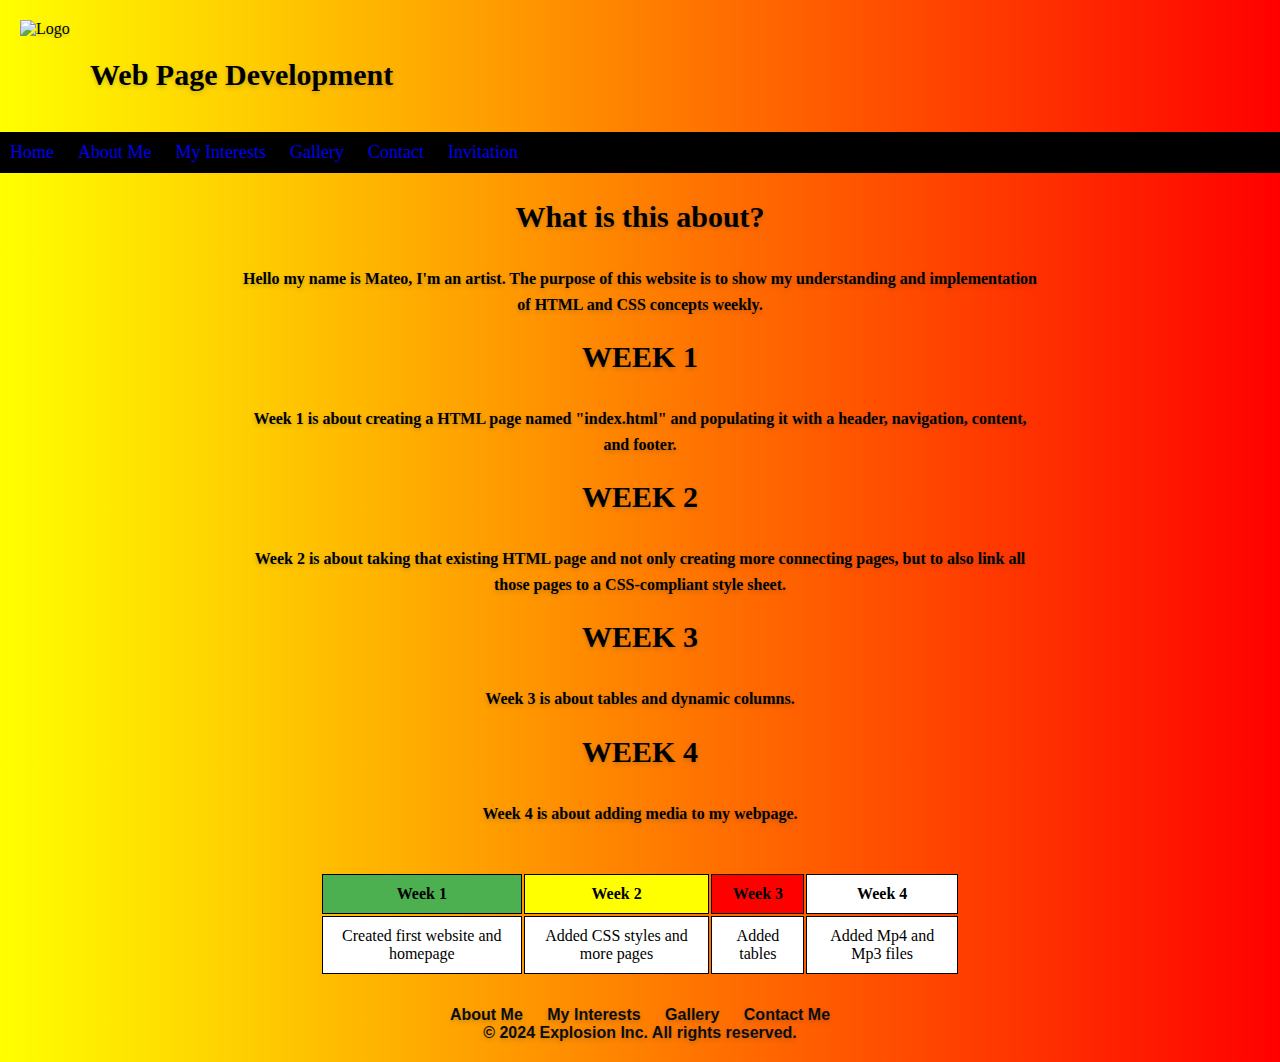
==== commit dd5f3daf: "Update index.html" ====
--- a/index.html
+++ b/index.html
@@ -10,7 +10,7 @@
   <body>
     <!-- Header Section -->
     <header>
-        <img class="logo" src="logo.png" alt="Logo">
+        <img class="logo" src="media/logo.png" alt="Logo">
         <h1>Web Page Development</h1>
     </header>
 
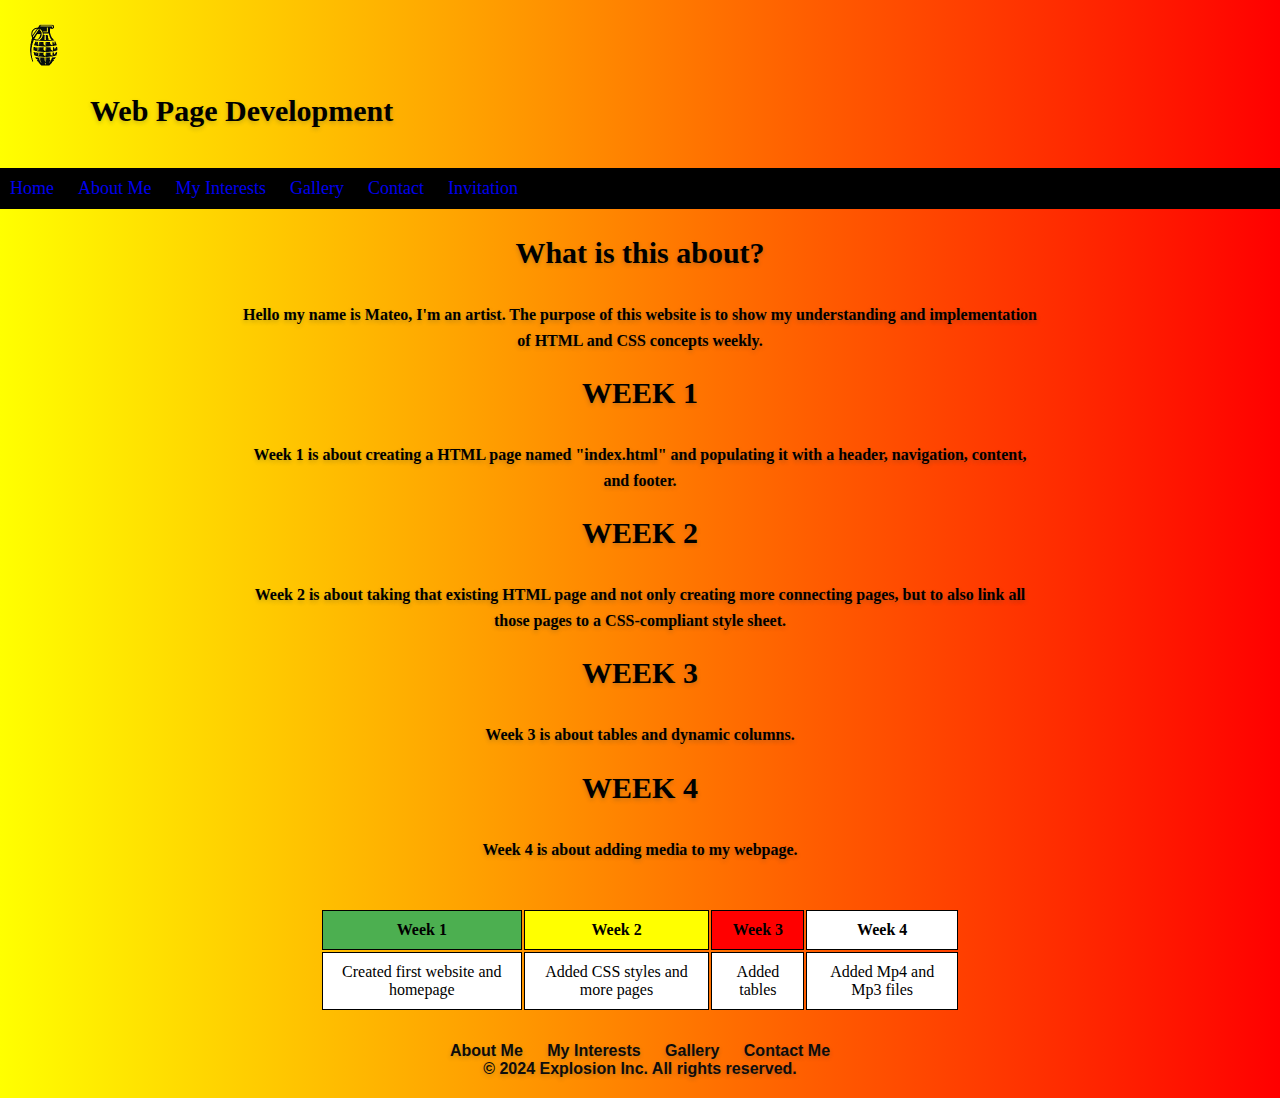
==== commit 09a3d1e5: "Update index.html" ====
--- a/index.html
+++ b/index.html
@@ -10,7 +10,7 @@
   <body>
     <!-- Header Section -->
     <header>
-        <img class="logo" src="media/logo.png" alt="Logo">
+        <img class="logo" src="logo.png" alt="Logo">
         <h1>Web Page Development</h1>
     </header>
 
